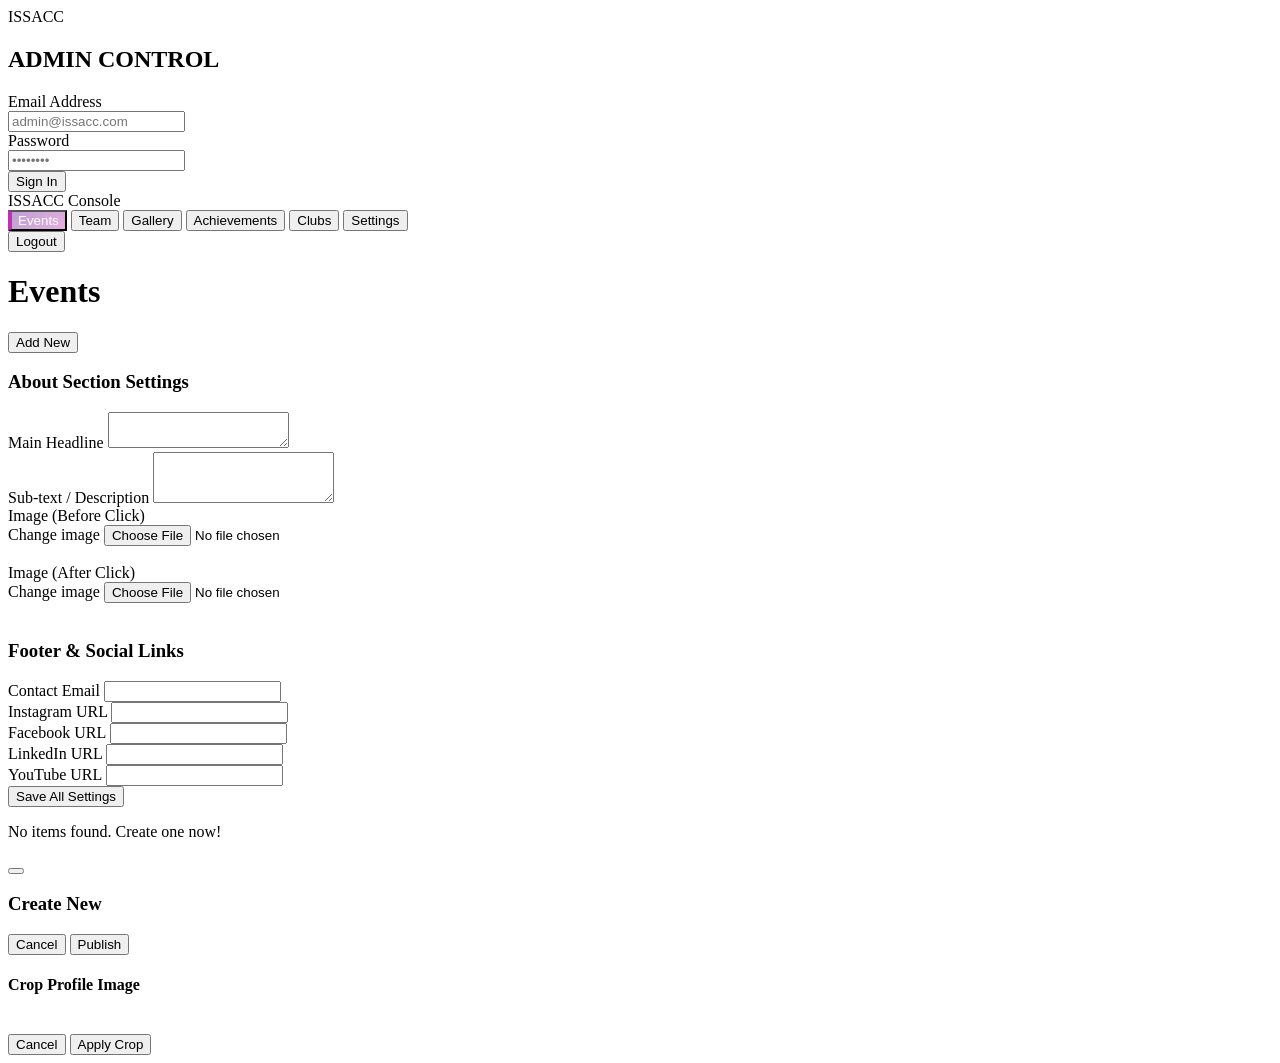
==== admin.html @ fc8a9af0 "final" ====
<!DOCTYPE html>
<html lang="en" class="h-full bg-[#0d0f1a]">

<head>
  <meta charset="UTF-8">
  <meta name="viewport" content="width=device-width, initial-scale=1.0">
  <title>ISSACC | Admin Control Console</title>
  <!-- Tailwind CSS -->
  <script src="https://cdn.tailwindcss.com"></script>
  <!-- Remix Icons -->
  <link href="https://cdn.jsdelivr.net/npm/remixicon@4.9.0/fonts/remixicon.css" rel="stylesheet" />
  <!-- Google Fonts -->
  <link rel="preconnect" href="https://fonts.googleapis.com">
  <link rel="preconnect" href="https://fonts.gstatic.com" crossorigin>
  <link href="https://fonts.googleapis.com/css2?family=Outfit:wght@300;400;500;600;700;800;900&display=swap" rel="stylesheet">
  <!-- Supabase SDK -->
  <script src="https://cdn.jsdelivr.net/npm/@supabase/supabase-js@2"></script>
  <!-- GSAP -->
  <script src="https://cdnjs.cloudflare.com/ajax/libs/gsap/3.12.2/gsap.min.js"></script>
  <!-- Cropper.js (For profile photo cropping) -->
  <link rel="stylesheet" href="https://cdnjs.cloudflare.com/ajax/libs/cropperjs/1.6.1/cropper.min.css" />
  <script src="https://cdnjs.cloudflare.com/ajax/libs/cropperjs/1.6.1/cropper.min.js"></script>

  <script>
    tailwind.config = {
      theme: {
        extend: {
          fontFamily: {
            sans: ['Outfit', 'sans-serif'],
            outfit: ['Outfit', 'sans-serif'],
          },
          colors: {
            brand: {
              purple: '#5c1392',
              pink: '#bd32b1',
              dark: '#0d0f1a',
              card: '#16192b',
            }
          }
        }
      }
    }
  </script>

  <style>
    /* Custom Scrollbar */
    ::-webkit-scrollbar {
      width: 6px;
      height: 6px;
    }
    ::-webkit-scrollbar-track {
      background: #0d0f1a;
    }
    ::-webkit-scrollbar-thumb {
      background: #272c47;
      border-radius: 9999px;
    }
    ::-webkit-scrollbar-thumb:hover {
      background: #bd32b1;
    }
    
    .active-nav {
      background: linear-gradient(135deg, rgba(92, 19, 146, 0.4), rgba(189, 50, 177, 0.4));
      border-left: 4px solid #bd32b1;
      color: #ffffff !important;
    }

    /* Cropper circle style - only when .cropper-circle is on the modal */
    .cropper-circle .cropper-view-box,
    .cropper-circle .cropper-face {
      border-radius: 50%;
    }
  </style>
</head>

<body class="h-full font-sans text-gray-100 flex flex-col overflow-hidden bg-[#07080f]">

  <!-- ==================== LOGIN VIEW ==================== -->
  <div id="login-container" class="fixed inset-0 z-50 flex items-center justify-center bg-[#07080f] px-6">
    <div class="absolute w-[400px] h-[400px] bg-brand-purple/20 rounded-full blur-[120px] top-1/4 left-1/4 animate-pulse"></div>
    <div class="absolute w-[350px] h-[350px] bg-brand-pink/20 rounded-full blur-[100px] bottom-1/4 right-1/4"></div>

    <div class="w-full max-w-md bg-brand-card/60 backdrop-blur-xl border border-white/5 rounded-3xl p-8 md:p-10 shadow-2xl relative z-10">
      <div class="flex flex-col items-center mb-8">
        <span class="font-outfit font-black text-4xl text-transparent bg-clip-text bg-gradient-to-r from-brand-pink to-purple-400 tracking-tight mb-2">ISSACC</span>
        <h2 class="text-sm font-semibold uppercase tracking-[0.2em] text-gray-400">ADMIN CONTROL</h2>
      </div>

      <form id="login-form" class="space-y-6">
        <div>
          <label class="block text-xs font-bold uppercase tracking-wider text-gray-400 mb-2">Email Address</label>
          <div class="relative">
            <i class="ri-mail-line absolute left-4 top-1/2 -translate-y-1/2 text-gray-400 text-lg"></i>
            <input type="email" id="login-email" required
              class="w-full pl-12 pr-4 py-3.5 bg-brand-dark/80 border border-white/10 rounded-2xl focus:outline-none focus:border-brand-pink text-white transition-colors"
              placeholder="admin@issacc.com">
          </div>
        </div>

        <div>
          <label class="block text-xs font-bold uppercase tracking-wider text-gray-400 mb-2">Password</label>
          <div class="relative">
            <i class="ri-lock-line absolute left-4 top-1/2 -translate-y-1/2 text-gray-400 text-lg"></i>
            <input type="password" id="login-password" required
              class="w-full pl-12 pr-4 py-3.5 bg-brand-dark/80 border border-white/10 rounded-2xl focus:outline-none focus:border-brand-pink text-white transition-colors"
              placeholder="••••••••">
          </div>
        </div>

        <button type="submit" id="login-btn"
          class="w-full py-4 rounded-2xl text-white font-bold text-base bg-gradient-to-r from-brand-purple to-brand-pink shadow-lg shadow-brand-pink/20 hover:opacity-90 active:scale-95 transition-all flex items-center justify-center gap-2">
          <span>Sign In</span>
          <i class="ri-arrow-right-line"></i>
        </button>
      </form>
    </div>
  </div>

  <!-- ==================== MAIN DASHBOARD VIEW ==================== -->
  <div id="dashboard-container" class="hidden h-full flex flex-col md:flex-row relative">

    <!-- Sidebar Navigation -->
    <aside class="w-full md:w-64 bg-brand-card/30 border-b md:border-b-0 md:border-r border-white/5 flex flex-col h-auto md:h-full z-10 shrink-0">
      <div class="px-6 py-8 flex items-center gap-3 border-b border-white/5 shrink-0">
        <span class="font-outfit font-black text-2xl text-transparent bg-clip-text bg-gradient-to-r from-brand-pink to-purple-400">ISSACC</span>
        <span class="text-[9px] px-2 py-0.5 rounded-full border border-white/10 text-gray-400 font-bold uppercase tracking-wider">Console</span>
      </div>

      <nav id="sidebar-nav" class="flex-grow px-4 py-6 space-y-2 flex flex-row md:flex-col overflow-x-auto md:overflow-x-visible">
        <button onclick="switchTab('events')" class="active-nav w-full py-3.5 px-4 rounded-2xl text-gray-400 hover:text-white transition-all flex items-center gap-3.5 text-[15px] font-semibold tracking-wide shrink-0">
          <i class="ri-calendar-event-line text-lg"></i>
          <span>Events</span>
        </button>
        <button onclick="switchTab('team')" class="w-full py-3.5 px-4 rounded-2xl text-gray-400 hover:text-white transition-all flex items-center gap-3.5 text-[15px] font-semibold tracking-wide shrink-0">
          <i class="ri-user-star-line text-lg"></i>
          <span>Team</span>
        </button>
        <button onclick="switchTab('gallery')" class="w-full py-3.5 px-4 rounded-2xl text-gray-400 hover:text-white transition-all flex items-center gap-3.5 text-[15px] font-semibold tracking-wide shrink-0">
          <i class="ri-image-line text-lg"></i>
          <span>Gallery</span>
        </button>
        <button onclick="switchTab('achievements')" class="w-full py-3.5 px-4 rounded-2xl text-gray-400 hover:text-white transition-all flex items-center gap-3.5 text-[15px] font-semibold tracking-wide shrink-0">
          <i class="ri-trophy-line text-lg"></i>
          <span>Achievements</span>
        </button>
        <button onclick="switchTab('clubs')" class="w-full py-3.5 px-4 rounded-2xl text-gray-400 hover:text-white transition-all flex items-center gap-3.5 text-[15px] font-semibold tracking-wide shrink-0">
          <i class="ri-shield-user-line text-lg"></i>
          <span>Clubs</span>
        </button>
        <button onclick="switchTab('settings')" class="w-full py-3.5 px-4 rounded-2xl text-gray-400 hover:text-white transition-all flex items-center gap-3.5 text-[15px] font-semibold tracking-wide shrink-0">
          <i class="ri-settings-4-line text-lg"></i>
          <span>Settings</span>
        </button>
      </nav>

      <div class="p-4 border-t border-white/5 shrink-0">
        <button id="logout-btn"
          class="w-full py-3 px-4 rounded-2xl text-red-400 hover:bg-red-500/10 hover:text-red-300 transition-all flex items-center justify-center gap-2.5 text-sm font-bold">
          <i class="ri-logout-box-r-line"></i>
          <span>Logout</span>
        </button>
      </div>
    </aside>

    <!-- Content Workspace -->
    <main class="flex-grow flex flex-col h-full overflow-hidden bg-brand-dark/20 relative">
      <header class="h-20 border-b border-white/5 flex items-center justify-between px-6 md:px-8 shrink-0">
        <h1 id="tab-title" class="font-outfit font-black text-2xl tracking-tight text-white capitalize">Events</h1>
        <button id="add-new-btn" onclick="openFormModal()"
          class="px-5 py-2.5 rounded-xl bg-gradient-to-r from-brand-purple to-brand-pink text-white font-bold text-sm shadow-md shadow-brand-pink/10 hover:opacity-90 active:scale-95 transition-all flex items-center gap-2">
          <i class="ri-add-line text-lg -ml-1"></i> Add New
        </button>
      </header>

      <!-- Dynamic Data List Grid -->
      <div id="data-container" class="flex-grow overflow-y-auto p-6 md:p-8">
        <div id="data-loader" class="flex items-center justify-center h-full">
          <div class="w-10 h-10 border-4 border-brand-pink border-t-transparent rounded-full animate-spin"></div>
        </div>
        
        <div id="data-grid" class="grid grid-cols-1 md:grid-cols-2 lg:grid-cols-3 gap-6 hidden"></div>
        
        <!-- Settings Form View Container -->
        <div id="settings-view" class="max-w-4xl mx-auto bg-brand-card/40 border border-white/5 rounded-3xl p-6 md:p-8 hidden">
          <form id="settings-form" class="space-y-8">
            <!-- About Section Fields -->
            <div>
              <h3 class="text-lg font-bold text-white border-b border-white/5 pb-3 mb-5 flex items-center gap-2">
                <i class="ri-information-line text-brand-pink"></i> About Section Settings
              </h3>
              <div class="space-y-5">
                <div>
                  <label class="block text-xs font-bold uppercase tracking-wider text-gray-400 mb-2">Main Headline</label>
                  <textarea id="set-about-main" required rows="2" class="w-full px-4 py-3 bg-brand-dark/80 border border-white/10 rounded-xl focus:outline-none focus:border-brand-pink text-white"></textarea>
                </div>
                <div>
                  <label class="block text-xs font-bold uppercase tracking-wider text-gray-400 mb-2">Sub-text / Description</label>
                  <textarea id="set-about-sub" required rows="3" class="w-full px-4 py-3 bg-brand-dark/80 border border-white/10 rounded-xl focus:outline-none focus:border-brand-pink text-white"></textarea>
                </div>
                <div class="grid grid-cols-1 md:grid-cols-2 gap-6">
                  <div>
                    <label class="block text-xs font-bold uppercase tracking-wider text-gray-400 mb-2">Image (Before Click)</label>
                    <div id="about-img-before-zone" class="border border-white/10 hover:border-brand-pink/50 rounded-xl p-4 flex flex-col items-center justify-center cursor-pointer transition-colors relative min-h-[120px]">
                      <i class="ri-image-add-line text-2xl text-gray-500 mb-1"></i>
                      <span class="text-xs text-gray-400">Change image</span>
                      <input type="file" id="about-img-before" accept="image/*" class="absolute inset-0 opacity-0 cursor-pointer">
                      <div id="about-img-before-preview" class="absolute inset-0 rounded-xl overflow-hidden bg-brand-card hidden">
                        <img src="" class="w-full h-full object-cover">
                      </div>
                    </div>
                  </div>
                  <div>
                    <label class="block text-xs font-bold uppercase tracking-wider text-gray-400 mb-2">Image (After Click)</label>
                    <div id="about-img-after-zone" class="border border-white/10 hover:border-brand-pink/50 rounded-xl p-4 flex flex-col items-center justify-center cursor-pointer transition-colors relative min-h-[120px]">
                      <i class="ri-image-add-line text-2xl text-gray-500 mb-1"></i>
                      <span class="text-xs text-gray-400">Change image</span>
                      <input type="file" id="about-img-after" accept="image/*" class="absolute inset-0 opacity-0 cursor-pointer">
                      <div id="about-img-after-preview" class="absolute inset-0 rounded-xl overflow-hidden bg-brand-card hidden">
                        <img src="" class="w-full h-full object-cover">
                      </div>
                    </div>
                  </div>
                </div>
              </div>
            </div>

            <!-- Footer Section Fields -->
            <div>
              <h3 class="text-lg font-bold text-white border-b border-white/5 pb-3 mb-5 flex items-center gap-2">
                <i class="ri-links-line text-brand-pink"></i> Footer & Social Links
              </h3>
              <div class="grid grid-cols-1 md:grid-cols-2 gap-5">
                <div>
                  <label class="block text-xs font-bold uppercase tracking-wider text-gray-400 mb-2">Contact Email</label>
                  <input type="email" id="set-email" class="w-full px-4 py-3 bg-brand-dark/80 border border-white/10 rounded-xl focus:outline-none focus:border-brand-pink text-white">
                </div>
                <div>
                  <label class="block text-xs font-bold uppercase tracking-wider text-gray-400 mb-2">Instagram URL</label>
                  <input type="url" id="set-instagram" class="w-full px-4 py-3 bg-brand-dark/80 border border-white/10 rounded-xl focus:outline-none focus:border-brand-pink text-white">
                </div>
                <div>
                  <label class="block text-xs font-bold uppercase tracking-wider text-gray-400 mb-2">Facebook URL</label>
                  <input type="url" id="set-facebook" class="w-full px-4 py-3 bg-brand-dark/80 border border-white/10 rounded-xl focus:outline-none focus:border-brand-pink text-white">
                </div>
                <div>
                  <label class="block text-xs font-bold uppercase tracking-wider text-gray-400 mb-2">LinkedIn URL</label>
                  <input type="url" id="set-linkedin" class="w-full px-4 py-3 bg-brand-dark/80 border border-white/10 rounded-xl focus:outline-none focus:border-brand-pink text-white">
                </div>
                <div>
                  <label class="block text-xs font-bold uppercase tracking-wider text-gray-400 mb-2">YouTube URL</label>
                  <input type="url" id="set-youtube" class="w-full px-4 py-3 bg-brand-dark/80 border border-white/10 rounded-xl focus:outline-none focus:border-brand-pink text-white">
                </div>
              </div>
            </div>

            <!-- Submit Settings Button -->
            <div class="flex justify-end pt-5 border-t border-white/5">
              <button type="submit" id="save-settings-btn" class="px-6 py-3.5 bg-gradient-to-r from-brand-purple to-brand-pink rounded-xl text-white font-bold hover:opacity-90 active:scale-95 transition-all flex items-center gap-2">
                <i class="ri-save-line"></i> Save All Settings
              </button>
            </div>
          </form>
        </div>

        <div id="data-empty" class="hidden flex-col items-center justify-center h-full text-center">
          <i class="ri-folder-open-line text-5xl text-gray-500 mb-4"></i>
          <p class="text-gray-400 font-medium">No items found. Create one now!</p>
        </div>
      </div>
    </main>

  </div>

  <!-- ==================== FORM MODAL (ADD / EDIT) ==================== -->
  <div id="form-modal" class="fixed inset-0 z-50 hidden bg-[#07080f]/80 backdrop-blur-sm items-center justify-center p-6">
    <div class="w-full max-w-2xl bg-brand-card border border-white/10 rounded-3xl p-6 md:p-8 max-h-[90vh] overflow-y-auto shadow-2xl relative">
      <button onclick="closeFormModal()" class="absolute top-6 right-6 text-gray-400 hover:text-white transition-colors">
        <i class="ri-close-line text-2xl"></i>
      </button>

      <h3 id="form-title" class="font-outfit font-black text-xl text-white mb-6">Create New</h3>

      <form id="dashboard-form" class="space-y-6">
        <input type="hidden" id="entry-id">
        
        <div id="form-fields" class="space-y-5"></div>

        <div class="flex items-center justify-end gap-4 border-t border-white/5 pt-6 mt-8">
          <button type="button" onclick="closeFormModal()"
            class="px-5 py-3 rounded-xl border border-white/10 text-gray-400 hover:bg-white/5 hover:text-white transition-all text-sm font-semibold">
            Cancel
          </button>
          <button type="submit" id="submit-btn"
            class="px-6 py-3 rounded-xl bg-gradient-to-r from-brand-purple to-brand-pink text-white font-bold text-sm hover:opacity-90 active:scale-95 transition-all flex items-center gap-2">
            <span>Publish</span>
          </button>
        </div>
      </form>
    </div>
  </div>

  <!-- ==================== IMAGE CROPPER MODAL ==================== -->
  <div id="cropper-modal" class="fixed inset-0 z-[60] hidden bg-black/90 items-center justify-center p-6">
    <div class="w-full max-w-xl bg-brand-card border border-white/10 rounded-3xl p-6 flex flex-col max-h-[90vh]">
      <h4 id="cropper-modal-title" class="font-outfit font-black text-lg text-white mb-4">Crop Profile Image</h4>
      <div class="flex-grow overflow-hidden bg-black/50 rounded-2xl relative min-h-[300px] flex items-center justify-center">
        <img id="cropper-image" class="max-w-full max-h-[50vh] block">
      </div>
      <div class="flex items-center justify-end gap-4 mt-6">
        <button type="button" onclick="closeCropper()" class="px-4 py-2 border border-white/10 text-gray-400 rounded-xl hover:text-white transition-colors text-sm font-semibold">Cancel</button>
        <button type="button" onclick="applyCrop()" class="px-5 py-2.5 bg-brand-pink text-white rounded-xl hover:opacity-90 transition-colors text-sm font-bold">Apply Crop</button>
      </div>
    </div>
  </div>

  <!-- ==================== JS DASHBOARD LOGIC ==================== -->
  <script>
    // Supabase Credentials
    const SUPABASE_URL = 'https://minzszcmlblxwaegawgr.supabase.co';
    const SUPABASE_KEY = 'eyJhbGciOiJIUzI1NiIsInR5cCI6IkpXVCJ9.eyJpc3MiOiJzdXBhYmFzZSIsInJlZiI6Im1pbnpzemNtbGJseHdhZWdhd2dyIiwicm9sZSI6ImFub24iLCJpYXQiOjE3ODI3MDcxNzIsImV4cCI6MjA5ODI4MzE3Mn0._9XI3bAyve0BCnz0RQdM9uPZX4zIVtli3FuOnFKEzDw';
    const supabaseClient = supabase.createClient(SUPABASE_URL, SUPABASE_KEY);

    // Cloudinary Credentials
    const CLOUDINARY_CLOUD = 'dwunkkjze';
    const CLOUDINARY_PRESET = 'issacc_preset';

    let currentTab = 'events';
    let currentSession = null;
    let loadedItems = []; // Global lookup array

    // Cropper globals
    let cropper = null;
    let croppedFileBase64 = null;
    let currentCropPreview = null;
    let currentCropCallback = null;
    let currentCropAspect = 1;

    // Multi-Image fields trackers
    let eventImagesArray = [];
    let currentEventImages = [];
    let achievementImage1Base64 = null;
    let achievementImage2Base64 = null;
    let achievementImage3Base64 = null;

    document.addEventListener("DOMContentLoaded", async () => {
      // 1. Check Auth Session
      const { data: { session } } = await supabaseClient.auth.getSession();
      handleAuthState(session);

      supabaseClient.auth.onAuthStateChange((_event, session) => {
        handleAuthState(session);
      });

      // 2. Login Submit
      document.getElementById('login-form').addEventListener('submit', async (e) => {
        e.preventDefault();
        const email = document.getElementById('login-email').value;
        const password = document.getElementById('login-password').value;
        const btn = document.getElementById('login-btn');

        btn.innerHTML = `<div class="w-5 h-5 border-2 border-white border-t-transparent rounded-full animate-spin"></div>`;

        const { error } = await supabaseClient.auth.signInWithPassword({ email, password });
        if (error) {
          alert('Login failed: ' + error.message);
          btn.innerHTML = `<span>Sign In</span> <i class="ri-arrow-right-line"></i>`;
        }
      });

      // 3. Logout
      document.getElementById('logout-btn').addEventListener('click', async () => {
        await supabaseClient.auth.signOut();
      });

      // 4. Submit Forms
      document.getElementById('dashboard-form').addEventListener('submit', handleFormSubmit);
      document.getElementById('settings-form').addEventListener('submit', handleSettingsSubmit);
      
      setupSettingsPreviews();
    });

    function handleAuthState(session) {
      currentSession = session;
      const login = document.getElementById('login-container');
      const dashboard = document.getElementById('dashboard-container');

      if (session) {
        login.classList.add('hidden');
        dashboard.classList.remove('hidden');
        switchTab(currentTab);
      } else {
        login.classList.remove('hidden');
        dashboard.classList.add('hidden');
      }
    }

    function switchTab(tabName) {
      currentTab = tabName;
      
      document.querySelectorAll('#sidebar-nav button').forEach(btn => btn.classList.remove('active-nav'));
      const tabsList = ['events', 'team', 'gallery', 'achievements', 'clubs', 'settings'];
      const activeBtnIndex = tabsList.indexOf(tabName);
      document.querySelectorAll('#sidebar-nav button')[activeBtnIndex].classList.add('active-nav');

      document.getElementById('tab-title').innerText = tabName === 'events' ? 'Events' : tabName;

      // Hide or show add-new button based on settings tab
      const addNewBtn = document.getElementById('add-new-btn');
      const settingsView = document.getElementById('settings-view');
      const grid = document.getElementById('data-grid');

      if (tabName === 'settings') {
        addNewBtn.classList.add('hidden');
        grid.classList.add('hidden');
        settingsView.classList.remove('hidden');
        loadSettingsData();
      } else {
        addNewBtn.classList.remove('hidden');
        settingsView.classList.add('hidden');
        loadData();
      }
    }

    async function loadData() {
      const loader = document.getElementById('data-loader');
      const grid = document.getElementById('data-grid');
      const empty = document.getElementById('data-empty');

      loader.classList.remove('hidden');
      grid.classList.add('hidden');
      empty.classList.add('hidden');
      grid.innerHTML = '';
      loadedItems = [];

      try {
        let query = supabaseClient.from(currentTab).select('*');
        if (currentTab === 'events') {
          query = query.order('sort_order', { ascending: true });
        } else {
          query = query.order('created_at', { ascending: false });
        }
        const { data, error } = await query;
        if (error) throw error;

        loader.classList.add('hidden');
        loadedItems = data || [];

        if (loadedItems.length === 0) {
          empty.classList.remove('hidden');
        } else {
          grid.classList.remove('hidden');
          loadedItems.forEach(item => {
            grid.appendChild(createCard(item));
          });
        }
      } catch (err) {
        loader.classList.add('hidden');
        empty.classList.remove('hidden');
        console.error(err);
        alert("Error loading data: " + err.message);
      }
    }

    let dragSrcEl = null;

    function handleDragStart(e) {
      dragSrcEl = this;
      e.dataTransfer.effectAllowed = 'move';
      this.classList.add('opacity-40', 'border-brand-pink/50');
    }

    function handleDragOver(e) {
      if (e.preventDefault) {
        e.preventDefault();
      }
      e.dataTransfer.dropEffect = 'move';
      return false;
    }

    function handleDragEnd(e) {
      this.classList.remove('opacity-40', 'border-brand-pink/50');
      const cols = document.querySelectorAll('#data-grid > div');
      cols.forEach(col => {
        col.classList.remove('border-brand-pink/50');
      });
    }

    async function handleDrop(e) {
      e.stopPropagation();
      if (dragSrcEl !== this) {
        const parent = this.parentNode;
        const children = Array.from(parent.children);
        const fromIndex = children.indexOf(dragSrcEl);
        const toIndex = children.indexOf(this);
        
        if (fromIndex < toIndex) {
          parent.insertBefore(dragSrcEl, this.nextSibling);
        } else {
          parent.insertBefore(dragSrcEl, this);
        }

        await saveNewCardOrder();
      }
      return false;
    }

    async function saveNewCardOrder() {
      const parent = document.getElementById('data-grid');
      const children = Array.from(parent.children);
      
      const promises = children.map((col, idx) => {
        const id = parseInt(col.dataset.id);
        const sort_order = idx + 1;
        
        const item = loadedItems.find(x => x.id === id);
        if (item) item.sort_order = sort_order;
        
        return supabaseClient
          .from(currentTab)
          .update({ sort_order })
          .eq('id', id);
      });

      try {
        const results = await Promise.all(promises);
        for (const res of results) {
          if (res.error) throw res.error;
        }
      } catch (err) {
        alert('Failed to save new order: ' + err.message);
      }
    }

    function createCard(item) {
      const col = document.createElement('div');
      col.className = "bg-brand-card/40 border border-white/5 rounded-3xl p-5 hover:border-brand-pink/30 transition-all flex flex-col justify-between relative group";
      col.dataset.id = item.id;

      if (currentTab === 'events') {
        col.setAttribute('draggable', 'true');
        col.addEventListener('dragstart', handleDragStart);
        col.addEventListener('dragover', handleDragOver);
        col.addEventListener('dragend', handleDragEnd);
        col.addEventListener('drop', handleDrop);
      }

      let img = item.hover_image || item.image_url || item.image_url_1 || item.logo_url;
      let desc = item.description || item.role || item.category || item.website_url || '';

      col.innerHTML = `
        <div>
          <div class="w-full aspect-video rounded-2xl overflow-hidden mb-4 bg-brand-dark/50 relative">
            <img src="${img}" class="w-full h-full object-cover" onerror="this.src='https://picsum.photos/seed/placeholder/800/600';">
            <div class="absolute top-3 right-3 px-2.5 py-1 rounded-full text-[10px] font-bold uppercase tracking-wider backdrop-blur-md border ${item.is_visible ? 'bg-green-500/10 border-green-500/30 text-green-400' : 'bg-gray-500/10 border-gray-500/30 text-gray-400'} flex items-center gap-1.5">
              <span class="w-1.5 h-1.5 rounded-full ${item.is_visible ? 'bg-green-500 animate-pulse' : 'bg-gray-500'}"></span>
              ${item.is_visible ? 'Visible' : 'Hidden'}
            </div>
          </div>
          <h4 class="font-bold text-lg text-white truncate">${item.title || item.name}</h4>
          <p class="text-sm text-gray-400 mt-2 line-clamp-2">${desc}</p>
        </div>
        <div class="flex items-center justify-between mt-5 border-t border-white/5 pt-4">
          <div class="flex items-center text-gray-500 hover:text-white cursor-grab active:cursor-grabbing ${currentTab === 'events' ? 'flex' : 'hidden'}" title="Drag to reorder">
            <i class="ri-drag-move-2-line text-lg"></i>
          </div>
          <div class="flex items-center gap-3 ml-auto">
            <button onclick="editItemById(${item.id})" 
              class="p-2 rounded-lg bg-white/5 hover:bg-white/10 text-gray-300 hover:text-white transition-colors" title="Edit">
              <i class="ri-edit-line"></i>
            </button>
            <button onclick="deleteItem(${item.id})" 
              class="p-2 rounded-lg bg-red-500/10 hover:bg-red-500/20 text-red-400 hover:text-red-300 transition-colors" title="Delete">
              <i class="ri-delete-bin-line"></i>
            </button>
          </div>
        </div>
      `;
      return col;
    }

    function editItemById(id) {
      const item = loadedItems.find(x => x.id === id);
      if (item) {
        openFormModal(item);
      }
    }

    // Load Settings Data
    async function loadSettingsData() {
      const loader = document.getElementById('data-loader');
      const settingsView = document.getElementById('settings-view');
      
      loader.classList.remove('hidden');
      settingsView.classList.add('opacity-40');

      try {
        // Fetch About
        const { data: aboutData, error: aboutErr } = await supabaseClient.from('about').select('*').eq('id', 1).single();
        if (aboutErr) console.error(aboutErr);
        else if (aboutData) {
          document.getElementById('set-about-main').value = aboutData.main_text;
          document.getElementById('set-about-sub').value = aboutData.sub_text;
          
          if (aboutData.bg_image_before) {
            const previewB = document.getElementById('about-img-before-preview');
            previewB.children[0].src = aboutData.bg_image_before;
            previewB.classList.remove('hidden');
          }
          if (aboutData.bg_image_after) {
            const previewA = document.getElementById('about-img-after-preview');
            previewA.children[0].src = aboutData.bg_image_after;
            previewA.classList.remove('hidden');
          }
        }

        // Fetch Footer Social Settings
        const { data: settingsData, error: settingsErr } = await supabaseClient.from('settings').select('*').eq('id', 1).single();
        if (settingsErr) console.error(settingsErr);
        else if (settingsData) {
          document.getElementById('set-email').value = settingsData.contact_email || '';
          document.getElementById('set-instagram').value = settingsData.instagram_url || '';
          document.getElementById('set-facebook').value = settingsData.facebook_url || '';
          document.getElementById('set-linkedin').value = settingsData.linkedin_url || '';
          document.getElementById('set-youtube').value = settingsData.youtube_url || '';
        }

        loader.classList.add('hidden');
        settingsView.classList.remove('opacity-40');
      } catch (err) {
        loader.classList.add('hidden');
        settingsView.classList.remove('opacity-40');
        console.error(err);
      }
    }

    function openFormModal(editData = null) {
      const modal = document.getElementById('form-modal');
      const title = document.getElementById('form-title');
      const formFields = document.getElementById('form-fields');
      const entryId = document.getElementById('entry-id');
      const submitBtn = document.getElementById('submit-btn');

      modal.classList.remove('hidden');
      modal.classList.add('flex');
      gsap.fromTo(modal.children[0], { scale: 0.9, opacity: 0 }, { scale: 1, opacity: 1, duration: 0.3 });

      formFields.innerHTML = '';
      submitBtn.innerHTML = `<span>${editData ? 'Save Changes' : 'Publish'}</span>`;
      
      // Reset dynamic globals
      croppedFileBase64 = null;
      eventImagesArray = [];
      achievementImage1Base64 = null;
      achievementImage2Base64 = null;
      achievementImage3Base64 = null;

      if (editData) {
        title.innerText = `Edit ${currentTab === 'events' ? 'Event' : currentTab}`;
        entryId.value = editData.id;
      } else {
        title.innerText = `Add New ${currentTab === 'events' ? 'Event' : currentTab}`;
        entryId.value = '';
      }

      // Render Dynamic Fields
      if (currentTab === 'events') {
        formFields.innerHTML = `
          <div>
            <label class="block text-xs font-bold uppercase tracking-wider text-gray-400 mb-2">Event Title</label>
            <input type="text" id="event-title" required class="w-full px-4 py-3 bg-brand-dark/80 border border-white/10 rounded-xl focus:outline-none focus:border-brand-pink text-white" value="${editData ? editData.title : ''}">
          </div>
          <div>
            <label class="block text-xs font-bold uppercase tracking-wider text-gray-400 mb-2">Subtitle / Category</label>
            <input type="text" id="event-subtitle" required class="w-full px-4 py-3 bg-brand-dark/80 border border-white/10 rounded-xl focus:outline-none focus:border-brand-pink text-white" placeholder="e.g. Cultural Fest" value="${editData ? editData.subtitle : ''}">
          </div>
          <div>
            <label class="block text-xs font-bold uppercase tracking-wider text-gray-400 mb-2">Date</label>
            <input type="date" id="event-date" required class="w-full px-4 py-3 bg-brand-dark/80 border border-white/10 rounded-xl focus:outline-none focus:border-brand-pink text-white" value="${editData ? editData.date : ''}">
          </div>
          <div>
            <label class="block text-xs font-bold uppercase tracking-wider text-gray-400 mb-2">Description</label>
            <textarea id="event-desc" required rows="3" class="w-full px-4 py-3 bg-brand-dark/80 border border-white/10 rounded-xl focus:outline-none focus:border-brand-pink text-white">${editData ? editData.description : ''}</textarea>
          </div>
          <div>
            <label class="block text-xs font-bold uppercase tracking-wider text-gray-400 mb-2">Registration Link (Optional)</label>
            <input type="text" id="event-link" class="w-full px-4 py-3 bg-brand-dark/80 border border-white/10 rounded-xl focus:outline-none focus:border-brand-pink text-white" placeholder="e.g. https://example.com" value="${editData ? (editData.registration_link || '') : ''}">
          </div>
          <div class="grid grid-cols-2 gap-4">
            <div>
              <label class="block text-xs font-bold uppercase tracking-wider text-gray-400 mb-2">Year Folder</label>
              <input type="text" id="event-year" required class="w-full px-4 py-3 bg-brand-dark/80 border border-white/10 rounded-xl focus:outline-none focus:border-brand-pink text-white" placeholder="e.g. Year 2026" value="Year 2026">
            </div>
            <div>
              <label class="block text-xs font-bold uppercase tracking-wider text-gray-400 mb-2">Event Folder Name</label>
              <input type="text" id="event-folder" required class="w-full px-4 py-3 bg-brand-dark/80 border border-white/10 rounded-xl focus:outline-none focus:border-brand-pink text-white" placeholder="e.g. Encore" value="${editData ? editData.title : ''}">
            </div>
          </div>
          <div>
            <label class="block text-xs font-bold uppercase tracking-wider text-gray-400 mb-2">Main Hover Image</label>
            <div id="drop-zone" class="border-2 border-dashed border-white/10 hover:border-brand-pink/50 rounded-2xl p-6 flex flex-col items-center justify-center cursor-pointer transition-colors relative min-h-[140px]">
              <i class="ri-drag-drop-line text-3xl text-gray-500 mb-2"></i>
              <span class="text-xs text-gray-400">Drag & drop main photo here or <span class="text-brand-pink">browse</span></span>
              <input type="file" id="image-upload" accept="image/*" class="absolute inset-0 opacity-0 cursor-pointer">
              <div id="upload-preview" class="absolute inset-0 rounded-2xl overflow-hidden bg-brand-card hidden pointer-events-none">
                <img src="${editData ? editData.hover_image : ''}" class="w-full h-full object-cover">
                <div class="absolute inset-0 bg-black/50 flex items-center justify-center text-xs font-bold">Change Image</div>
              </div>
            </div>
          </div>
          <div>
            <label class="block text-xs font-bold uppercase tracking-wider text-gray-400 mb-2">Slider Gallery Images (Select Multiple)</label>
            <div class="flex items-center gap-3">
              <input type="file" id="image-upload-multiple" accept="image/*" multiple class="hidden">
              <button type="button" onclick="document.getElementById('image-upload-multiple').click()" class="px-4 py-2 border border-white/10 hover:border-brand-pink rounded-xl text-xs font-bold text-gray-400 hover:text-white transition-colors">Choose Gallery Files</button>
              <span id="gallery-count" class="text-xs text-gray-500">${editData && editData.images ? editData.images.length : 0} images loaded</span>
            </div>
            <div id="events-gallery-preview" class="grid grid-cols-4 gap-3 mt-4 max-h-[220px] overflow-y-auto"></div>
          </div>
        `;
        
        // NOTE: setupMultiImageUpload moved to the end of openFormModal (after innerHTML +=)
      } else if (currentTab === 'team') {
        formFields.innerHTML = `
          <div>
            <label class="block text-xs font-bold uppercase tracking-wider text-gray-400 mb-2">Full Name</label>
            <input type="text" id="team-name" required class="w-full px-4 py-3 bg-brand-dark/80 border border-white/10 rounded-xl focus:outline-none focus:border-brand-pink text-white" value="${editData ? editData.name : ''}">
          </div>
          <div>
            <label class="block text-xs font-bold uppercase tracking-wider text-gray-400 mb-2">Role / Designation</label>
            <input type="text" id="team-role" required class="w-full px-4 py-3 bg-brand-dark/80 border border-white/10 rounded-xl focus:outline-none focus:border-brand-pink text-white" placeholder="e.g. Secretary, Joint Secretary" value="${editData ? editData.role : ''}">
          </div>
          <div>
            <label class="block text-xs font-bold uppercase tracking-wider text-gray-400 mb-2">Category</label>
            <select id="team-category" required class="w-full px-4 py-3 bg-brand-dark/80 border border-white/10 rounded-xl focus:outline-none focus:border-brand-pink text-white">
              <option value="student" ${editData && editData.category === 'student' ? 'selected' : ''}>Student</option>
              <option value="faculty" ${editData && editData.category === 'faculty' ? 'selected' : ''}>Faculty</option>
            </select>
          </div>
          <div class="grid grid-cols-2 gap-4">
            <div>
              <label class="block text-xs font-bold uppercase tracking-wider text-gray-400 mb-2">Year Folder</label>
              <input type="text" id="team-year" required class="w-full px-4 py-3 bg-brand-dark/80 border border-white/10 rounded-xl focus:outline-none focus:border-brand-pink text-white" value="Year 2026">
            </div>
          </div>
          <div>
            <label class="block text-xs font-bold uppercase tracking-wider text-gray-400 mb-2">Profile Photo (Cropper opens on upload)</label>
            <div id="drop-zone" class="border-2 border-dashed border-white/10 hover:border-brand-pink/50 rounded-2xl p-6 flex flex-col items-center justify-center cursor-pointer transition-colors relative min-h-[140px]">
              <i class="ri-drag-drop-line text-3xl text-gray-500 mb-2"></i>
              <span class="text-xs text-gray-400">Drag & drop photo here or <span class="text-brand-pink">browse</span></span>
              <input type="file" id="image-upload" accept="image/*" class="absolute inset-0 opacity-0 cursor-pointer">
              <div id="upload-preview" class="absolute inset-0 rounded-2xl overflow-hidden bg-brand-card hidden pointer-events-none">
                <img src="${editData ? editData.image_url : ''}" class="w-full h-full object-cover">
                <div class="absolute inset-0 bg-black/50 flex items-center justify-center text-xs font-bold">Change Image</div>
              </div>
            </div>
          </div>
        `;
      } else if (currentTab === 'gallery') {
        formFields.innerHTML = `
          <div>
            <label class="block text-xs font-bold uppercase tracking-wider text-gray-400 mb-2">Photo Title / Caption</label>
            <input type="text" id="gallery-title" required class="w-full px-4 py-3 bg-brand-dark/80 border border-white/10 rounded-xl focus:outline-none focus:border-brand-pink text-white" value="${editData ? editData.title : ''}">
          </div>
          <div>
            <label class="block text-xs font-bold uppercase tracking-wider text-gray-400 mb-2">Category</label>
            <input type="text" id="gallery-category" required class="w-full px-4 py-3 bg-brand-dark/80 border border-white/10 rounded-xl focus:outline-none focus:border-brand-pink text-white" placeholder="e.g. Cultural, Sports, Drama" value="${editData ? editData.category : ''}">
          </div>
          <div>
            <label class="block text-xs font-bold uppercase tracking-wider text-gray-400 mb-2">Gallery Photo</label>
            <div id="drop-zone" class="border-2 border-dashed border-white/10 hover:border-brand-pink/50 rounded-2xl p-6 flex flex-col items-center justify-center cursor-pointer transition-colors relative min-h-[140px]">
              <i class="ri-drag-drop-line text-3xl text-gray-500 mb-2"></i>
              <span class="text-xs text-gray-400">Drag & drop photo here or <span class="text-brand-pink">browse</span></span>
              <input type="file" id="image-upload" accept="image/*" class="absolute inset-0 opacity-0 cursor-pointer">
              <div id="upload-preview" class="absolute inset-0 rounded-2xl overflow-hidden bg-brand-card hidden pointer-events-none">
                <img src="${editData ? editData.image_url : ''}" class="w-full h-full object-cover">
                <div class="absolute inset-0 bg-black/50 flex items-center justify-center text-xs font-bold">Change Image</div>
              </div>
            </div>
          </div>
        `;
      } else if (currentTab === 'achievements') {
        formFields.innerHTML = `
          <div>
            <label class="block text-xs font-bold uppercase tracking-wider text-gray-400 mb-2">Achievement Title</label>
            <input type="text" id="ach-title" required class="w-full px-4 py-3 bg-brand-dark/80 border border-white/10 rounded-xl focus:outline-none focus:border-brand-pink text-white" value="${editData ? editData.title : ''}">
          </div>
          <div>
            <label class="block text-xs font-bold uppercase tracking-wider text-gray-400 mb-2">Short Description</label>
            <textarea id="ach-desc" required rows="3" class="w-full px-4 py-3 bg-brand-dark/80 border border-white/10 rounded-xl focus:outline-none focus:border-brand-pink text-white">${editData ? editData.description : ''}</textarea>
          </div>
          <div>
            <label class="block text-xs font-bold uppercase tracking-wider text-gray-400 mb-2">External Info Link (Optional)</label>
            <input type="text" id="ach-link" class="w-full px-4 py-3 bg-brand-dark/80 border border-white/10 rounded-xl focus:outline-none focus:border-brand-pink text-white" placeholder="e.g. https://example.com" value="${editData ? (editData.link_url || '') : ''}">
          </div>
          <div>
            <label class="block text-xs font-bold uppercase tracking-wider text-gray-400 mb-2">Button Text (Optional)</label>
            <input type="text" id="ach-link-text" class="w-full px-4 py-3 bg-brand-dark/80 border border-white/10 rounded-xl focus:outline-none focus:border-brand-pink text-white" placeholder="e.g. Learn More" value="${editData ? (editData.link_text || 'Learn More') : 'Learn More'}">
          </div>
          <div>
            <label class="block text-xs font-bold uppercase tracking-wider text-gray-400 mb-2">Achievement Folder Name</label>
            <input type="text" id="ach-folder" required class="w-full px-4 py-3 bg-brand-dark/80 border border-white/10 rounded-xl focus:outline-none focus:border-brand-pink text-white" placeholder="e.g. Hackathon Winner" value="${editData ? editData.title : ''}">
          </div>
          
          <div class="space-y-4">
            <h5 class="text-xs font-bold text-gray-400 uppercase tracking-widest">Image Grid Slots (3 Images Required)</h5>
            
            <div class="grid grid-cols-3 gap-4">
              <!-- Slot 1 -->
              <div>
                <label class="block text-[10px] font-bold uppercase text-gray-500 mb-1">Left Slot 1 (Small)</label>
                <div id="ach-img1-zone" class="border border-white/10 hover:border-brand-pink/50 rounded-xl p-3 flex flex-col items-center justify-center cursor-pointer transition-colors relative min-h-[90px]">
                  <i class="ri-add-line text-lg text-gray-500"></i>
                  <div id="ach-img1-preview" class="absolute inset-0 rounded-xl overflow-hidden bg-brand-card hidden">
                    <img src="${editData ? editData.image_url_1 : ''}" class="w-full h-full object-cover">
                  </div>
                  <input type="file" id="ach-img1" accept="image/*" class="absolute inset-0 opacity-0 cursor-pointer z-10">
                </div>
              </div>
              
              <!-- Slot 2 -->
              <div>
                <label class="block text-[10px] font-bold uppercase text-gray-500 mb-1">Left Slot 2 (Small)</label>
                <div id="ach-img2-zone" class="border border-white/10 hover:border-brand-pink/50 rounded-xl p-3 flex flex-col items-center justify-center cursor-pointer transition-colors relative min-h-[90px]">
                  <i class="ri-add-line text-lg text-gray-500"></i>
                  <div id="ach-img2-preview" class="absolute inset-0 rounded-xl overflow-hidden bg-brand-card hidden">
                    <img src="${editData ? editData.image_url_2 : ''}" class="w-full h-full object-cover">
                  </div>
                  <input type="file" id="ach-img2" accept="image/*" class="absolute inset-0 opacity-0 cursor-pointer z-10">
                </div>
              </div>

              <!-- Slot 3 -->
              <div>
                <label class="block text-[10px] font-bold uppercase text-gray-500 mb-1">Right Slot 3 (Large)</label>
                <div id="ach-img3-zone" class="border border-white/10 hover:border-brand-pink/50 rounded-xl p-3 flex flex-col items-center justify-center cursor-pointer transition-colors relative min-h-[90px]">
                  <i class="ri-add-line text-lg text-gray-500"></i>
                  <div id="ach-img3-preview" class="absolute inset-0 rounded-xl overflow-hidden bg-brand-card hidden">
                    <img src="${editData ? editData.image_url_3 : ''}" class="w-full h-full object-cover">
                  </div>
                  <input type="file" id="ach-img3" accept="image/*" class="absolute inset-0 opacity-0 cursor-pointer z-10">
                </div>
                </div>
              </div>
            </div>
          </div>
        `;
        
        // NOTE: setupAchievementUploads moved below after innerHTML += (which destroys DOM nodes/listeners)
      } else if (currentTab === 'clubs') {
        formFields.innerHTML = `
          <div>
            <label class="block text-xs font-bold uppercase tracking-wider text-gray-400 mb-2">Club Name</label>
            <input type="text" id="club-name" required class="w-full px-4 py-3 bg-brand-dark/80 border border-white/10 rounded-xl focus:outline-none focus:border-brand-pink text-white" value="${editData ? editData.name : ''}">
          </div>
          <div>
            <label class="block text-xs font-bold uppercase tracking-wider text-gray-400 mb-2">Club Web URL (Optional)</label>
            <input type="text" id="club-url" class="w-full px-4 py-3 bg-brand-dark/80 border border-white/10 rounded-xl focus:outline-none focus:border-brand-pink text-white" placeholder="e.g. https://example.com" value="${editData ? (editData.website_url || '') : ''}">
          </div>
          <div>
            <label class="block text-xs font-bold uppercase tracking-wider text-gray-400 mb-2">Club Logo (SVG Preferred)</label>
            <div id="drop-zone" class="border-2 border-dashed border-white/10 hover:border-brand-pink/50 rounded-2xl p-6 flex flex-col items-center justify-center cursor-pointer transition-colors relative min-h-[140px]">
              <i class="ri-drag-drop-line text-3xl text-gray-500 mb-2"></i>
              <span class="text-xs text-gray-400">Drag & drop SVG file here or <span class="text-brand-pink">browse</span></span>
              <input type="file" id="image-upload" accept="image/*" class="absolute inset-0 opacity-0 cursor-pointer">
              <div id="upload-preview" class="absolute inset-0 rounded-2xl overflow-hidden bg-brand-card hidden pointer-events-none">
                <img src="${editData ? editData.logo_url : ''}" class="w-full h-full object-contain p-4 mix-blend-multiply">
                <div class="absolute inset-0 bg-black/50 flex items-center justify-center text-xs font-bold">Change Logo</div>
              </div>
            </div>
          </div>
        `;
      }

      // Append visibility toggler automatically
      formFields.innerHTML += `
        <div class="flex items-center gap-4 mt-6 bg-brand-dark/40 border border-white/5 rounded-2xl p-4">
          <input type="checkbox" id="entry-visible" class="w-5 h-5 rounded border-white/10 bg-brand-dark/80 accent-brand-pink focus:outline-none cursor-pointer" ${editData === null || editData.is_visible ? 'checked' : ''}>
          <label for="entry-visible" class="flex flex-col cursor-pointer select-none">
            <span class="text-sm font-bold text-white">Visible on Website</span>
            <span class="text-xs text-gray-400">If unchecked, this item will be hidden from the public homepage.</span>
          </label>
        </div>
      `;

      // Default file upload behaviour (except for special multi/cropper elements)
      const fileInput = document.getElementById('image-upload');
      const preview = document.getElementById('upload-preview');
      const dropZone = document.getElementById('drop-zone');

      if (editData && preview) {
        preview.classList.remove('hidden');
      }

       if (fileInput) {
        fileInput.addEventListener('change', (e) => {
          const file = e.target.files[0];
          if (file) {
            if (currentTab === 'team') {
              openCropper(file, preview, 1, (base64) => { croppedFileBase64 = base64; });
            } else if (currentTab === 'gallery') {
              openCropper(file, preview, 4 / 3, (base64) => { croppedFileBase64 = base64; });
            } else if (currentTab === 'events') {
              openCropper(file, preview, 3 / 2, (base64) => { croppedFileBase64 = base64; });
            } else {
              const reader = new FileReader();
              reader.onload = () => {
                preview.querySelector('img').src = reader.result;
                preview.classList.remove('hidden');
              };
              reader.readAsDataURL(file);
            }
          }
        });
      }

      if (dropZone) {
        ['dragenter', 'dragover'].forEach(eventName => {
          dropZone.addEventListener(eventName, () => dropZone.classList.add('border-brand-pink/50'), false);
        });
        ['dragleave', 'drop'].forEach(eventName => {
          dropZone.addEventListener(eventName, () => dropZone.classList.remove('border-brand-pink/50'), false);
        });
      }

      // Setup image listeners AFTER all innerHTML manipulation is complete
      if (currentTab === 'achievements') {
        setupAchievementUploads(editData);
      } else if (currentTab === 'events') {
        setupMultiImageUpload(editData);
      }
    }

    function closeFormModal() {
      const modal = document.getElementById('form-modal');
      gsap.to(modal.children[0], { scale: 0.9, opacity: 0, duration: 0.2, onComplete: () => {
        modal.classList.add('hidden');
        modal.classList.remove('flex');
      }});
    }

     // Cropper Utility functions
    function openCropper(file, formPreview, aspect = 1, callback = null) {
      currentCropPreview = formPreview;
      currentCropAspect = aspect;
      currentCropCallback = callback;

      const modal = document.getElementById('cropper-modal');
      const cropperImg = document.getElementById('cropper-image');
      const titleEl = document.getElementById('cropper-modal-title');
      
      if (titleEl) {
        if (aspect === 1 && currentTab === 'team') {
          titleEl.innerText = 'Crop Profile Image (1:1)';
        } else if (currentTab === 'events') {
          titleEl.innerText = 'Crop Event Hover Image (3:2)';
        } else if (currentTab === 'gallery') {
          titleEl.innerText = 'Crop Gallery Photo (4:3)';
        } else if (currentTab === 'achievements') {
          titleEl.innerText = 'Crop Achievement Photo';
        } else {
          titleEl.innerText = 'Crop Image';
        }
      }

      // Toggle circle mask: only for team (1:1)
      if (aspect === 1 && currentTab === 'team') {
        modal.classList.add('cropper-circle');
      } else {
        modal.classList.remove('cropper-circle');
      }

      const reader = new FileReader();
      reader.onload = () => {
        cropperImg.src = reader.result;
        modal.classList.remove('hidden');
        modal.classList.add('flex');
        
        if (cropper) cropper.destroy();
        cropper = new Cropper(cropperImg, {
          aspectRatio: currentCropAspect,
          viewMode: 1,
          dragMode: 'move',
          background: false
        });
      };
      reader.readAsDataURL(file);
    }

    function closeCropper() {
      const modal = document.getElementById('cropper-modal');
      modal.classList.add('hidden');
      modal.classList.remove('flex');
      if (cropper) {
        cropper.destroy();
        cropper = null;
      }
    }

    function applyCrop() {
      if (cropper) {
        let cropWidth = 600;
        let cropHeight = Math.round(cropWidth / currentCropAspect);

        const canvas = cropper.getCroppedCanvas({
          width: cropWidth,
          height: cropHeight
        });
        const base64 = canvas.toDataURL('image/jpeg', 0.9);
        
        // Show crop on form preview
        if (currentCropPreview) {
          const img = currentCropPreview.querySelector('img');
          if (img) img.src = base64;
          currentCropPreview.classList.remove('hidden');
        }
        
        if (currentCropCallback) {
          currentCropCallback(base64);
        } else {
          croppedFileBase64 = base64; // Default fallback
        }
        closeCropper();
      }
    }

    // Dynamic Multi image setups
    function renderEventGalleryPreview() {
      const container = document.getElementById('events-gallery-preview');
      if (!container) return;
      container.innerHTML = '';
      
      currentEventImages.forEach((imgSrc, idx) => {
        const thumb = document.createElement('div');
        thumb.className = "relative aspect-square rounded-xl overflow-hidden bg-brand-dark/50 border border-white/10 group";
        thumb.innerHTML = `
          <img src="${imgSrc}" class="w-full h-full object-cover">
          <button type="button" onclick="removeEventGalleryImage(${idx})" class="absolute top-1 right-1 w-5 h-5 rounded-full bg-red-500/80 hover:bg-red-500 flex items-center justify-center text-white text-xs shadow-md transition-colors z-25">
            <i class="ri-close-line"></i>
          </button>
        `;
        container.appendChild(thumb);
      });
      
      const label = document.getElementById('gallery-count');
      if (label) {
        label.innerText = `${currentEventImages.length} images loaded`;
      }
    }

    window.removeEventGalleryImage = function(idx) {
      currentEventImages.splice(idx, 1);
      renderEventGalleryPreview();
    };

    function setupMultiImageUpload(editData) {
      if (editData && editData.images) {
        currentEventImages = [...editData.images];
      } else {
        currentEventImages = [];
      }
      renderEventGalleryPreview();

      const input = document.getElementById('image-upload-multiple');
      const label = document.getElementById('gallery-count');
      
      input.addEventListener('change', async (e) => {
        const files = Array.from(e.target.files);
        label.innerText = `Loading ${files.length} images...`;
        
        for (const file of files) {
          const reader = new FileReader();
          const base64Promise = new Promise(resolve => reader.onload = () => resolve(reader.result));
          reader.readAsDataURL(file);
          const base64 = await base64Promise;
          currentEventImages.push(base64);
        }
        renderEventGalleryPreview();
      });
    }

    function setupAchievementUploads(editData) {
      const slots = [
        { id: 'ach-img1', label: 'ach-img1-preview', aspect: 16/9, setVal: (val) => achievementImage1Base64 = val },
        { id: 'ach-img2', label: 'ach-img2-preview', aspect: 16/9, setVal: (val) => achievementImage2Base64 = val },
        { id: 'ach-img3', label: 'ach-img3-preview', aspect: 4/3, setVal: (val) => achievementImage3Base64 = val }
      ];

      slots.forEach(slot => {
        const input = document.getElementById(slot.id);
        const preview = document.getElementById(slot.label);
        
        if (editData && preview.querySelector('img').src) {
          preview.classList.remove('hidden');
        }

        input.addEventListener('change', (e) => {
          const file = e.target.files[0];
          if (file) {
            openCropper(file, preview, slot.aspect, (base64) => {
              slot.setVal(base64);
            });
          }
        });
      });
    }

    function setupSettingsPreviews() {
      const binds = [
        { inputId: 'about-img-before', previewId: 'about-img-before-preview' },
        { inputId: 'about-img-after', previewId: 'about-img-after-preview' }
      ];

      binds.forEach(bind => {
        const input = document.getElementById(bind.inputId);
        const preview = document.getElementById(bind.previewId);
        
        input.addEventListener('change', (e) => {
          const file = e.target.files[0];
          if (file) {
            const reader = new FileReader();
            reader.onload = () => {
              preview.querySelector('img').src = reader.result;
              preview.classList.remove('hidden');
            };
            reader.readAsDataURL(file);
          }
        });
      });
    }

    function editItem(item) {
      openFormModal(item);
    }

    async function deleteItem(id) {
      if (!confirm('Are you sure you want to delete this item? This action is permanent.')) return;

      try {
        const { error } = await supabaseClient.from(currentTab).delete().eq('id', id);
        if (error) throw error;
        loadData();
      } catch (err) {
        alert('Deletion failed: ' + err.message);
      }
    }

    async function uploadToCloudinary(filePayload, folderPath, publicId) {
      const formData = new FormData();
      formData.append('file', filePayload);
      formData.append('upload_preset', CLOUDINARY_PRESET);
      formData.append('folder', folderPath);
      if (publicId) {
        formData.append('public_id', publicId);
      }

      const response = await fetch(`https://api.cloudinary.com/v1_1/${CLOUDINARY_CLOUD}/image/upload`, {
        method: 'POST',
        body: formData
      });

      if (!response.ok) {
        const errText = await response.text();
        throw new Error(`Cloudinary upload failed: ${response.status} ${errText}`);
      }

      const data = await response.json();
      return data.secure_url;
    }

    async function handleFormSubmit(e) {
      e.preventDefault();
      const submitBtn = document.getElementById('submit-btn');
      const entryId = document.getElementById('entry-id').value;
      const fileInput = document.getElementById('image-upload');

      submitBtn.disabled = true;
      submitBtn.innerHTML = `<div class="w-5 h-5 border-2 border-white border-t-transparent rounded-full animate-spin"></div> <span>Uploading...</span>`;

      try {
        let imageUrl = '';
        let folderPath = '';
        let publicId = '';

        // 1. Image Routing Configurations
        if (currentTab === 'events') {
          const year = document.getElementById('event-year').value.trim();
          const folder = document.getElementById('event-folder').value.trim();
          folderPath = `issacc homepage/Event/${year}/${folder}`;
          publicId = 'hover_image';
        } else if (currentTab === 'team') {
          const category = document.getElementById('team-category').value;
          const year = document.getElementById('team-year').value.trim();
          folderPath = `issacc homepage/Team/${year}/${category}`;
        } else if (currentTab === 'gallery') {
          folderPath = `issacc homepage/Gallery`;
        } else if (currentTab === 'achievements') {
          const folder = document.getElementById('ach-folder').value.trim();
          folderPath = `issacc homepage/Achhievement/${folder}`;
        } else if (currentTab === 'clubs') {
          folderPath = `issacc homepage/clubs/logos/white bg logo`;
        }

        // 2. Upload main image (use cropped file base64 if team profiles)
        if (currentTab === 'team' && croppedFileBase64) {
          imageUrl = await uploadToCloudinary(croppedFileBase64, folderPath, publicId);
        } else if (fileInput && fileInput.files.length > 0) {
          const reader = new FileReader();
          const base64Promise = new Promise(resolve => reader.onload = () => resolve(reader.result));
          reader.readAsDataURL(fileInput.files[0]);
          const base64 = await base64Promise;
          imageUrl = await uploadToCloudinary(base64, folderPath, publicId);
        }

        // 3. Prepare Payload
        let payload = {};
        const isVisible = document.getElementById('entry-visible').checked;

        if (currentTab === 'events') {
          // Upload new slider images and keep existing ones
          let imagesUrlsArray = [];
          for (let i = 0; i < currentEventImages.length; i++) {
            const item = currentEventImages[i];
            if (item.startsWith('data:')) {
              const url = await uploadToCloudinary(item, folderPath, `slide_${Date.now()}_${i}`);
              imagesUrlsArray.push(url);
            } else {
              imagesUrlsArray.push(item);
            }
          }

          payload = {
            title: document.getElementById('event-title').value,
            subtitle: document.getElementById('event-subtitle').value,
            date: document.getElementById('event-date').value,
            description: document.getElementById('event-desc').value,
            registration_link: document.getElementById('event-link').value || null,
            is_visible: isVisible
          };
          if (!entryId) {
            payload.sort_order = loadedItems.length + 1;
          }
          if (imageUrl) payload.hover_image = imageUrl;
          payload.images = imagesUrlsArray;
          
        } else if (currentTab === 'team') {
          payload = {
            name: document.getElementById('team-name').value,
            role: document.getElementById('team-role').value,
            category: document.getElementById('team-category').value,
            is_visible: isVisible
          };
          if (imageUrl) payload.image_url = imageUrl;
          
        } else if (currentTab === 'gallery') {
          payload = {
            title: document.getElementById('gallery-title').value,
            category: document.getElementById('gallery-category').value,
            is_visible: isVisible
          };
          if (imageUrl) payload.image_url = imageUrl;
          
        } else if (currentTab === 'achievements') {
          // Upload achievement slot photos
          let imgUrl1 = '', imgUrl2 = '', imgUrl3 = '';
          if (achievementImage1Base64) imgUrl1 = await uploadToCloudinary(achievementImage1Base64, folderPath, 'small_left_top');
          if (achievementImage2Base64) imgUrl2 = await uploadToCloudinary(achievementImage2Base64, folderPath, 'small_left_bottom');
          if (achievementImage3Base64) imgUrl3 = await uploadToCloudinary(achievementImage3Base64, folderPath, 'large_right');

          payload = {
            title: document.getElementById('ach-title').value,
            description: document.getElementById('ach-desc').value,
            link_url: document.getElementById('ach-link').value || null,
            link_text: document.getElementById('ach-link-text').value || 'Learn More',
            is_visible: isVisible
          };
          if (imgUrl1) payload.image_url_1 = imgUrl1;
          if (imgUrl2) payload.image_url_2 = imgUrl2;
          if (imgUrl3) payload.image_url_3 = imgUrl3;
          
        } else if (currentTab === 'clubs') {
          payload = {
            name: document.getElementById('club-name').value,
            website_url: document.getElementById('club-url').value || null,
            is_visible: isVisible
          };
          if (imageUrl) payload.logo_url = imageUrl;
        }

        let dbRes;
        if (entryId) {
          dbRes = await supabaseClient.from(currentTab).update(payload).eq('id', entryId);
        } else {
          dbRes = await supabaseClient.from(currentTab).insert([payload]);
        }

        if (dbRes.error) throw dbRes.error;

        closeFormModal();
        loadData();
      } catch (err) {
        alert('Saving failed: ' + err.message);
      } finally {
        submitBtn.disabled = false;
        submitBtn.innerHTML = `<span>Publish</span>`;
      }
    }

    // Handles single settings form save
    async function handleSettingsSubmit(e) {
      e.preventDefault();
      const saveBtn = document.getElementById('save-settings-btn');
      saveBtn.disabled = true;
      saveBtn.innerHTML = `<i class="ri-loader-line animate-spin"></i> Saving...`;

      try {
        const fileB = document.getElementById('about-img-before');
        const fileA = document.getElementById('about-img-after');
        let imgUrlB = '', imgUrlA = '';

        if (fileB.files.length > 0) {
          const reader = new FileReader();
          const p = new Promise(resolve => reader.onload = () => resolve(reader.result));
          reader.readAsDataURL(fileB.files[0]);
          imgUrlB = await uploadToCloudinary(await p, 'issacc homepage/About');
        }
        if (fileA.files.length > 0) {
          const reader = new FileReader();
          const p = new Promise(resolve => reader.onload = () => resolve(reader.result));
          reader.readAsDataURL(fileA.files[0]);
          imgUrlA = await uploadToCloudinary(await p, 'issacc homepage/About');
        }

        // 1. Save About Row
        let aboutPayload = {
          id: 1,
          main_text: document.getElementById('set-about-main').value,
          sub_text: document.getElementById('set-about-sub').value
        };
        if (imgUrlB) aboutPayload.bg_image_before = imgUrlB;
        if (imgUrlA) aboutPayload.bg_image_after = imgUrlA;

        const aboutRes = await supabaseClient.from('about').upsert(aboutPayload);
        if (aboutRes.error) throw aboutRes.error;

        // 2. Save Footer Settings Row
        let settingsPayload = {
          id: 1,
          contact_email: document.getElementById('set-email').value,
          instagram_url: document.getElementById('set-instagram').value || null,
          facebook_url: document.getElementById('set-facebook').value || null,
          linkedin_url: document.getElementById('set-linkedin').value || null,
          youtube_url: document.getElementById('set-youtube').value || null
        };

        const settingsRes = await supabaseClient.from('settings').upsert(settingsPayload);
        if (settingsRes.error) throw settingsRes.error;

        alert('Settings saved successfully!');
        loadSettingsData();
      } catch (err) {
        alert('Saving settings failed: ' + err.message);
      } finally {
        saveBtn.disabled = false;
        saveBtn.innerHTML = `<i class="ri-save-line"></i> Save All Settings`;
      }
    }
  </script>
</body>

</html>
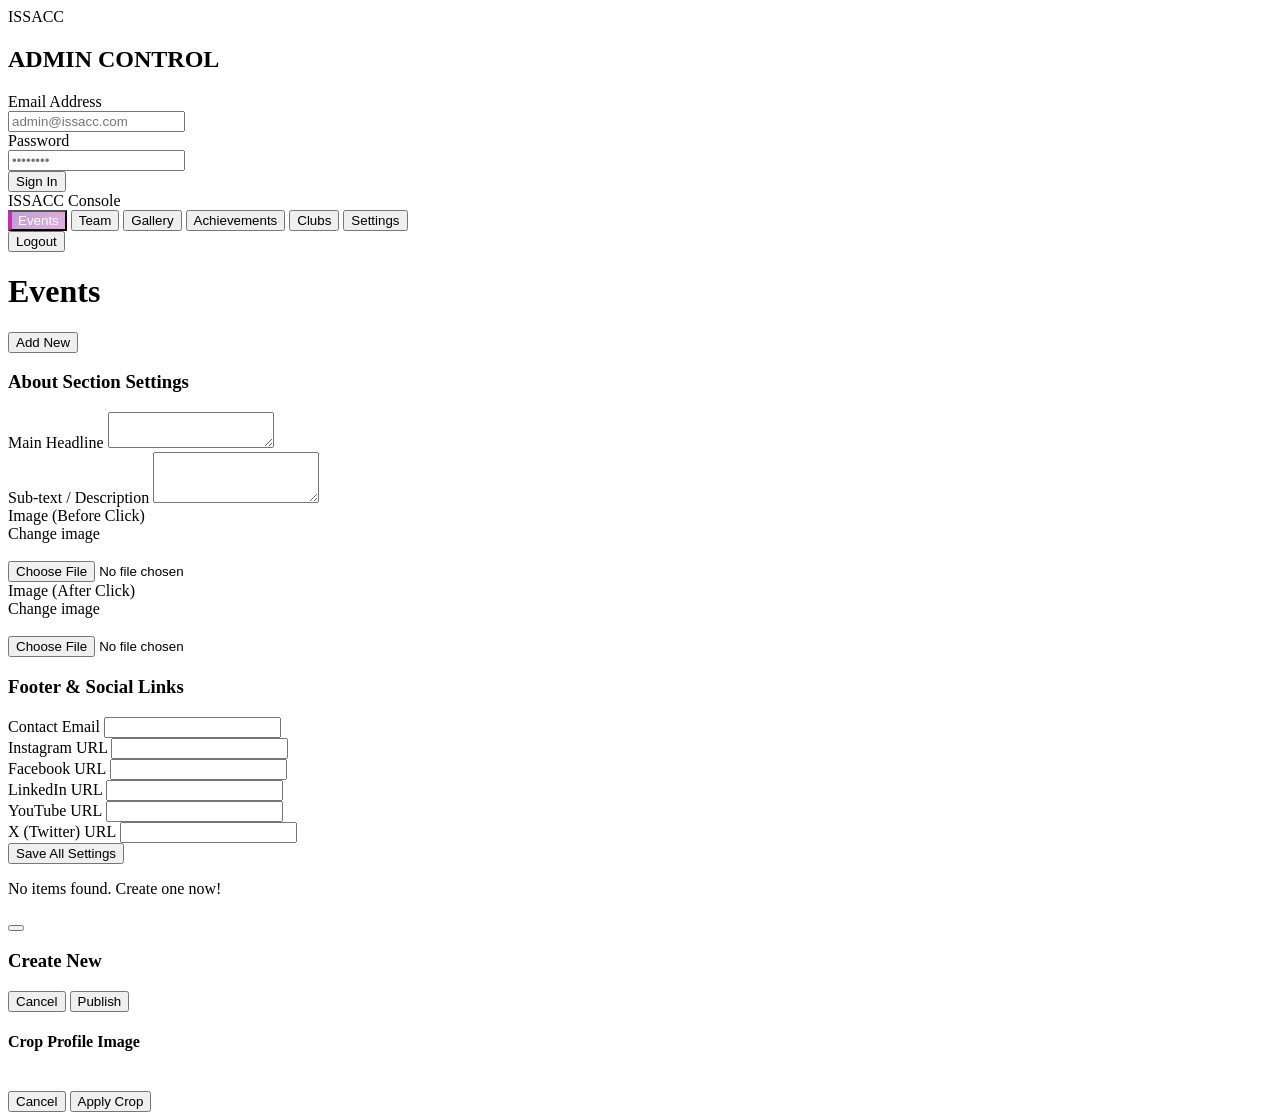
==== commit db9cf8f6: "Full and final" ====
--- a/admin.html
+++ b/admin.html
@@ -69,6 +69,15 @@
     .cropper-circle .cropper-view-box,
     .cropper-circle .cropper-face {
       border-radius: 50%;
+    }
+
+    /* Hide scrollbars globally while preserving scroll */
+    * {
+      scrollbar-width: none; /* Firefox */
+      -ms-overflow-style: none; /* IE / Edge */
+    }
+    *::-webkit-scrollbar {
+      display: none; /* Chrome, Safari, Opera */
     }
   </style>
 </head>
@@ -203,10 +212,10 @@
                     <div id="about-img-before-zone" class="border border-white/10 hover:border-brand-pink/50 rounded-xl p-4 flex flex-col items-center justify-center cursor-pointer transition-colors relative min-h-[120px]">
                       <i class="ri-image-add-line text-2xl text-gray-500 mb-1"></i>
                       <span class="text-xs text-gray-400">Change image</span>
-                      <input type="file" id="about-img-before" accept="image/*" class="absolute inset-0 opacity-0 cursor-pointer">
-                      <div id="about-img-before-preview" class="absolute inset-0 rounded-xl overflow-hidden bg-brand-card hidden">
+                      <div id="about-img-before-preview" class="absolute inset-0 rounded-xl overflow-hidden bg-brand-card hidden pointer-events-none">
                         <img src="" class="w-full h-full object-cover">
                       </div>
+                      <input type="file" id="about-img-before" accept="image/*" class="absolute inset-0 opacity-0 cursor-pointer z-10">
                     </div>
                   </div>
                   <div>
@@ -214,10 +223,10 @@
                     <div id="about-img-after-zone" class="border border-white/10 hover:border-brand-pink/50 rounded-xl p-4 flex flex-col items-center justify-center cursor-pointer transition-colors relative min-h-[120px]">
                       <i class="ri-image-add-line text-2xl text-gray-500 mb-1"></i>
                       <span class="text-xs text-gray-400">Change image</span>
-                      <input type="file" id="about-img-after" accept="image/*" class="absolute inset-0 opacity-0 cursor-pointer">
-                      <div id="about-img-after-preview" class="absolute inset-0 rounded-xl overflow-hidden bg-brand-card hidden">
+                      <div id="about-img-after-preview" class="absolute inset-0 rounded-xl overflow-hidden bg-brand-card hidden pointer-events-none">
                         <img src="" class="w-full h-full object-cover">
                       </div>
+                      <input type="file" id="about-img-after" accept="image/*" class="absolute inset-0 opacity-0 cursor-pointer z-10">
                     </div>
                   </div>
                 </div>
@@ -250,6 +259,10 @@
                   <label class="block text-xs font-bold uppercase tracking-wider text-gray-400 mb-2">YouTube URL</label>
                   <input type="url" id="set-youtube" class="w-full px-4 py-3 bg-brand-dark/80 border border-white/10 rounded-xl focus:outline-none focus:border-brand-pink text-white">
                 </div>
+                <div>
+                  <label class="block text-xs font-bold uppercase tracking-wider text-gray-400 mb-2">X (Twitter) URL</label>
+                  <input type="url" id="set-twitter" class="w-full px-4 py-3 bg-brand-dark/80 border border-white/10 rounded-xl focus:outline-none focus:border-brand-pink text-white">
+                </div>
               </div>
             </div>
 
@@ -341,6 +354,8 @@
     let achievementImage1Base64 = null;
     let achievementImage2Base64 = null;
     let achievementImage3Base64 = null;
+    let aboutImgBeforeBase64 = null;
+    let aboutImgAfterBase64 = null;
 
     document.addEventListener("DOMContentLoaded", async () => {
       // 1. Check Auth Session
@@ -603,12 +618,12 @@
           
           if (aboutData.bg_image_before) {
             const previewB = document.getElementById('about-img-before-preview');
-            previewB.children[0].src = aboutData.bg_image_before;
+            previewB.querySelector('img').src = aboutData.bg_image_before;
             previewB.classList.remove('hidden');
           }
           if (aboutData.bg_image_after) {
             const previewA = document.getElementById('about-img-after-preview');
-            previewA.children[0].src = aboutData.bg_image_after;
+            previewA.querySelector('img').src = aboutData.bg_image_after;
             previewA.classList.remove('hidden');
           }
         }
@@ -622,6 +637,7 @@
           document.getElementById('set-facebook').value = settingsData.facebook_url || '';
           document.getElementById('set-linkedin').value = settingsData.linkedin_url || '';
           document.getElementById('set-youtube').value = settingsData.youtube_url || '';
+          document.getElementById('set-twitter').value = settingsData.twitter_url || '';
         }
 
         loader.classList.add('hidden');
@@ -957,6 +973,8 @@
           titleEl.innerText = 'Crop Gallery Photo (4:3)';
         } else if (currentTab === 'achievements') {
           titleEl.innerText = 'Crop Achievement Photo';
+        } else if (currentTab === 'settings') {
+          titleEl.innerText = 'Crop About Section Image (4:5)';
         } else {
           titleEl.innerText = 'Crop Image';
         }
@@ -1106,8 +1124,8 @@
 
     function setupSettingsPreviews() {
       const binds = [
-        { inputId: 'about-img-before', previewId: 'about-img-before-preview' },
-        { inputId: 'about-img-after', previewId: 'about-img-after-preview' }
+        { inputId: 'about-img-before', previewId: 'about-img-before-preview', setVal: (val) => aboutImgBeforeBase64 = val },
+        { inputId: 'about-img-after', previewId: 'about-img-after-preview', setVal: (val) => aboutImgAfterBase64 = val }
       ];
 
       binds.forEach(bind => {
@@ -1117,12 +1135,9 @@
         input.addEventListener('change', (e) => {
           const file = e.target.files[0];
           if (file) {
-            const reader = new FileReader();
-            reader.onload = () => {
-              preview.querySelector('img').src = reader.result;
-              preview.classList.remove('hidden');
-            };
-            reader.readAsDataURL(file);
+            openCropper(file, preview, 4 / 5, (base64) => {
+              bind.setVal(base64);
+            });
           }
         });
       });
@@ -1317,17 +1332,11 @@
         const fileA = document.getElementById('about-img-after');
         let imgUrlB = '', imgUrlA = '';
 
-        if (fileB.files.length > 0) {
-          const reader = new FileReader();
-          const p = new Promise(resolve => reader.onload = () => resolve(reader.result));
-          reader.readAsDataURL(fileB.files[0]);
-          imgUrlB = await uploadToCloudinary(await p, 'issacc homepage/About');
-        }
-        if (fileA.files.length > 0) {
-          const reader = new FileReader();
-          const p = new Promise(resolve => reader.onload = () => resolve(reader.result));
-          reader.readAsDataURL(fileA.files[0]);
-          imgUrlA = await uploadToCloudinary(await p, 'issacc homepage/About');
+        if (aboutImgBeforeBase64) {
+          imgUrlB = await uploadToCloudinary(aboutImgBeforeBase64, 'issacc homepage/About');
+        }
+        if (aboutImgAfterBase64) {
+          imgUrlA = await uploadToCloudinary(aboutImgAfterBase64, 'issacc homepage/About');
         }
 
         // 1. Save About Row
@@ -1339,20 +1348,23 @@
         if (imgUrlB) aboutPayload.bg_image_before = imgUrlB;
         if (imgUrlA) aboutPayload.bg_image_after = imgUrlA;
 
-        const aboutRes = await supabaseClient.from('about').upsert(aboutPayload);
+        const aboutRes = await supabaseClient.from('about').update(aboutPayload).eq('id', 1);
         if (aboutRes.error) throw aboutRes.error;
+
+        aboutImgBeforeBase64 = null;
+        aboutImgAfterBase64 = null;
 
         // 2. Save Footer Settings Row
         let settingsPayload = {
-          id: 1,
           contact_email: document.getElementById('set-email').value,
           instagram_url: document.getElementById('set-instagram').value || null,
           facebook_url: document.getElementById('set-facebook').value || null,
           linkedin_url: document.getElementById('set-linkedin').value || null,
-          youtube_url: document.getElementById('set-youtube').value || null
+          youtube_url: document.getElementById('set-youtube').value || null,
+          twitter_url: document.getElementById('set-twitter').value || null
         };
 
-        const settingsRes = await supabaseClient.from('settings').upsert(settingsPayload);
+        const settingsRes = await supabaseClient.from('settings').update(settingsPayload).eq('id', 1);
         if (settingsRes.error) throw settingsRes.error;
 
         alert('Settings saved successfully!');
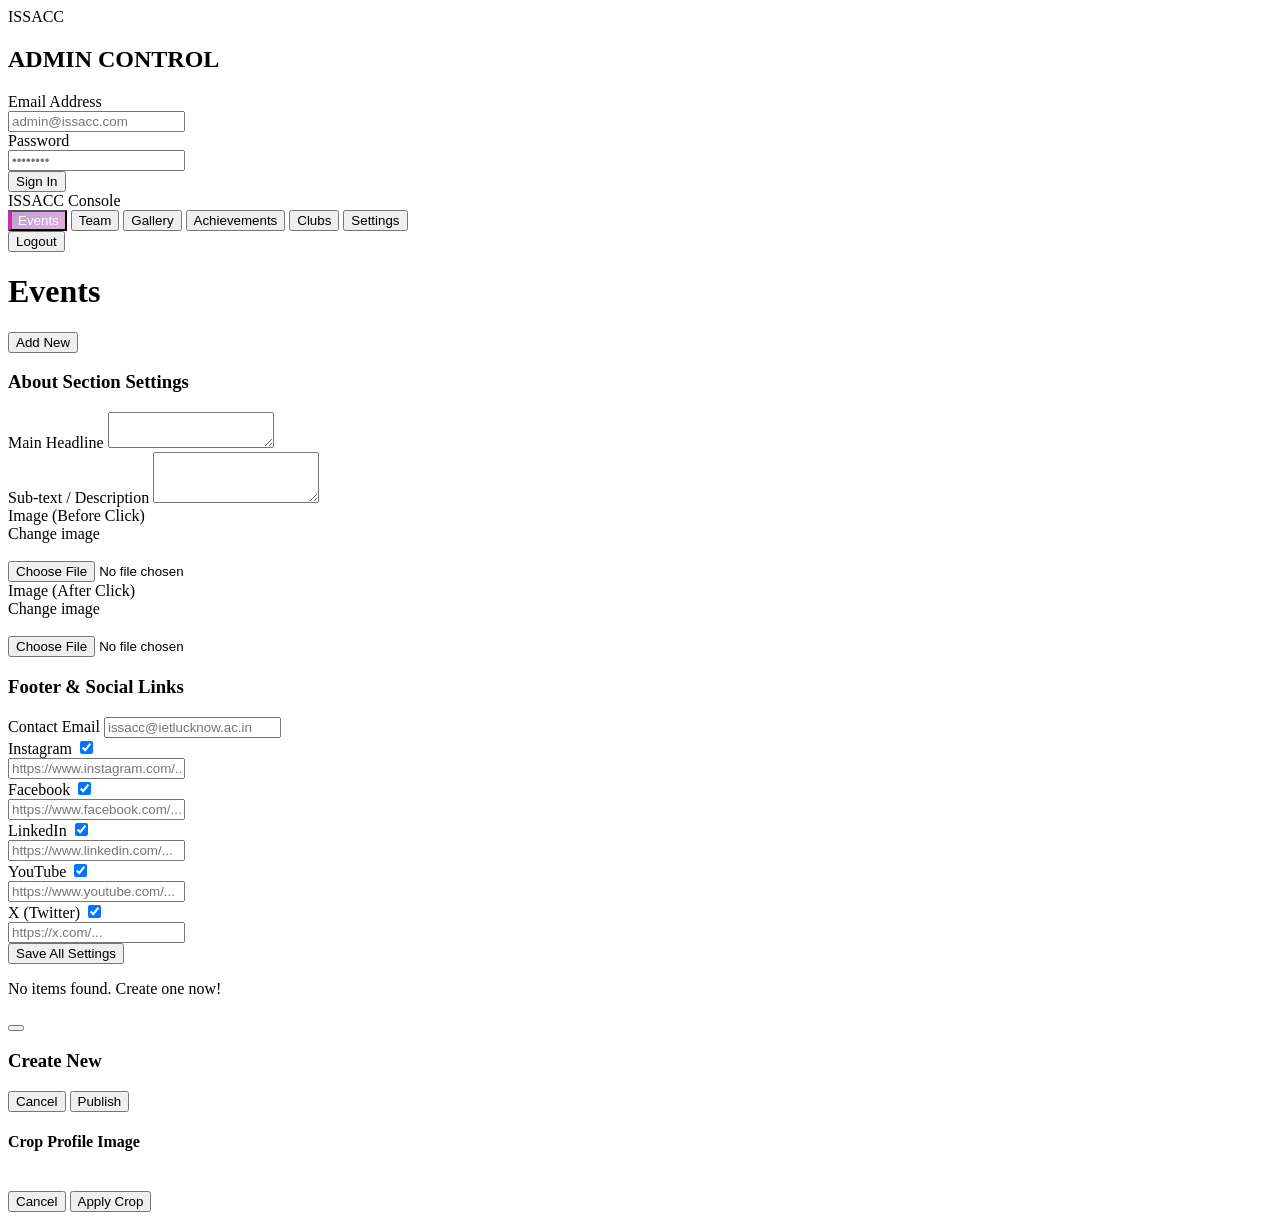
==== commit 605bcebf: "marquee and footer edits" ====
--- a/admin.html
+++ b/admin.html
@@ -241,27 +241,77 @@
               <div class="grid grid-cols-1 md:grid-cols-2 gap-5">
                 <div>
                   <label class="block text-xs font-bold uppercase tracking-wider text-gray-400 mb-2">Contact Email</label>
-                  <input type="email" id="set-email" class="w-full px-4 py-3 bg-brand-dark/80 border border-white/10 rounded-xl focus:outline-none focus:border-brand-pink text-white">
+                  <input type="email" id="set-email" placeholder="issacc@ietlucknow.ac.in" class="w-full px-4 py-3 bg-brand-dark/80 border border-white/10 rounded-xl focus:outline-none focus:border-brand-pink text-white">
                 </div>
+
+                <!-- Instagram -->
                 <div>
-                  <label class="block text-xs font-bold uppercase tracking-wider text-gray-400 mb-2">Instagram URL</label>
-                  <input type="url" id="set-instagram" class="w-full px-4 py-3 bg-brand-dark/80 border border-white/10 rounded-xl focus:outline-none focus:border-brand-pink text-white">
+                  <div class="flex items-center justify-between mb-2">
+                    <label class="text-xs font-bold uppercase tracking-wider text-gray-400 flex items-center gap-1.5">
+                      <i class="ri-instagram-line text-pink-400"></i> Instagram
+                    </label>
+                    <label class="relative inline-flex items-center cursor-pointer" title="Enable/Disable Instagram in footer">
+                      <input type="checkbox" id="toggle-instagram" class="sr-only peer" checked onchange="toggleSocialInput('instagram')">
+                      <div class="w-8 h-4 bg-gray-700 peer-focus:outline-none rounded-full peer peer-checked:after:translate-x-full peer-checked:after:border-white after:content-[''] after:absolute after:top-[2px] after:left-[2px] after:bg-white after:border-gray-300 after:border after:rounded-full after:h-3 after:w-3 after:transition-all peer-checked:bg-brand-pink"></div>
+                    </label>
+                  </div>
+                  <input type="url" id="set-instagram" placeholder="https://www.instagram.com/..." class="w-full px-4 py-3 bg-brand-dark/80 border border-white/10 rounded-xl focus:outline-none focus:border-brand-pink text-white transition-opacity">
                 </div>
+
+                <!-- Facebook -->
                 <div>
-                  <label class="block text-xs font-bold uppercase tracking-wider text-gray-400 mb-2">Facebook URL</label>
-                  <input type="url" id="set-facebook" class="w-full px-4 py-3 bg-brand-dark/80 border border-white/10 rounded-xl focus:outline-none focus:border-brand-pink text-white">
+                  <div class="flex items-center justify-between mb-2">
+                    <label class="text-xs font-bold uppercase tracking-wider text-gray-400 flex items-center gap-1.5">
+                      <i class="ri-facebook-fill text-blue-400"></i> Facebook
+                    </label>
+                    <label class="relative inline-flex items-center cursor-pointer" title="Enable/Disable Facebook in footer">
+                      <input type="checkbox" id="toggle-facebook" class="sr-only peer" checked onchange="toggleSocialInput('facebook')">
+                      <div class="w-8 h-4 bg-gray-700 peer-focus:outline-none rounded-full peer peer-checked:after:translate-x-full peer-checked:after:border-white after:content-[''] after:absolute after:top-[2px] after:left-[2px] after:bg-white after:border-gray-300 after:border after:rounded-full after:h-3 after:w-3 after:transition-all peer-checked:bg-brand-pink"></div>
+                    </label>
+                  </div>
+                  <input type="url" id="set-facebook" placeholder="https://www.facebook.com/..." class="w-full px-4 py-3 bg-brand-dark/80 border border-white/10 rounded-xl focus:outline-none focus:border-brand-pink text-white transition-opacity">
                 </div>
+
+                <!-- LinkedIn -->
                 <div>
-                  <label class="block text-xs font-bold uppercase tracking-wider text-gray-400 mb-2">LinkedIn URL</label>
-                  <input type="url" id="set-linkedin" class="w-full px-4 py-3 bg-brand-dark/80 border border-white/10 rounded-xl focus:outline-none focus:border-brand-pink text-white">
+                  <div class="flex items-center justify-between mb-2">
+                    <label class="text-xs font-bold uppercase tracking-wider text-gray-400 flex items-center gap-1.5">
+                      <i class="ri-linkedin-box-fill text-blue-500"></i> LinkedIn
+                    </label>
+                    <label class="relative inline-flex items-center cursor-pointer" title="Enable/Disable LinkedIn in footer">
+                      <input type="checkbox" id="toggle-linkedin" class="sr-only peer" checked onchange="toggleSocialInput('linkedin')">
+                      <div class="w-8 h-4 bg-gray-700 peer-focus:outline-none rounded-full peer peer-checked:after:translate-x-full peer-checked:after:border-white after:content-[''] after:absolute after:top-[2px] after:left-[2px] after:bg-white after:border-gray-300 after:border after:rounded-full after:h-3 after:w-3 after:transition-all peer-checked:bg-brand-pink"></div>
+                    </label>
+                  </div>
+                  <input type="url" id="set-linkedin" placeholder="https://www.linkedin.com/..." class="w-full px-4 py-3 bg-brand-dark/80 border border-white/10 rounded-xl focus:outline-none focus:border-brand-pink text-white transition-opacity">
                 </div>
+
+                <!-- YouTube -->
                 <div>
-                  <label class="block text-xs font-bold uppercase tracking-wider text-gray-400 mb-2">YouTube URL</label>
-                  <input type="url" id="set-youtube" class="w-full px-4 py-3 bg-brand-dark/80 border border-white/10 rounded-xl focus:outline-none focus:border-brand-pink text-white">
+                  <div class="flex items-center justify-between mb-2">
+                    <label class="text-xs font-bold uppercase tracking-wider text-gray-400 flex items-center gap-1.5">
+                      <i class="ri-youtube-fill text-red-500"></i> YouTube
+                    </label>
+                    <label class="relative inline-flex items-center cursor-pointer" title="Enable/Disable YouTube in footer">
+                      <input type="checkbox" id="toggle-youtube" class="sr-only peer" checked onchange="toggleSocialInput('youtube')">
+                      <div class="w-8 h-4 bg-gray-700 peer-focus:outline-none rounded-full peer peer-checked:after:translate-x-full peer-checked:after:border-white after:content-[''] after:absolute after:top-[2px] after:left-[2px] after:bg-white after:border-gray-300 after:border after:rounded-full after:h-3 after:w-3 after:transition-all peer-checked:bg-brand-pink"></div>
+                    </label>
+                  </div>
+                  <input type="url" id="set-youtube" placeholder="https://www.youtube.com/..." class="w-full px-4 py-3 bg-brand-dark/80 border border-white/10 rounded-xl focus:outline-none focus:border-brand-pink text-white transition-opacity">
                 </div>
+
+                <!-- X (Twitter) -->
                 <div>
-                  <label class="block text-xs font-bold uppercase tracking-wider text-gray-400 mb-2">X (Twitter) URL</label>
-                  <input type="url" id="set-twitter" class="w-full px-4 py-3 bg-brand-dark/80 border border-white/10 rounded-xl focus:outline-none focus:border-brand-pink text-white">
+                  <div class="flex items-center justify-between mb-2">
+                    <label class="text-xs font-bold uppercase tracking-wider text-gray-400 flex items-center gap-1.5">
+                      <i class="ri-twitter-x-fill text-gray-300"></i> X (Twitter)
+                    </label>
+                    <label class="relative inline-flex items-center cursor-pointer" title="Enable/Disable X (Twitter) in footer">
+                      <input type="checkbox" id="toggle-twitter" class="sr-only peer" checked onchange="toggleSocialInput('twitter')">
+                      <div class="w-8 h-4 bg-gray-700 peer-focus:outline-none rounded-full peer peer-checked:after:translate-x-full peer-checked:after:border-white after:content-[''] after:absolute after:top-[2px] after:left-[2px] after:bg-white after:border-gray-300 after:border after:rounded-full after:h-3 after:w-3 after:transition-all peer-checked:bg-brand-pink"></div>
+                    </label>
+                  </div>
+                  <input type="url" id="set-twitter" placeholder="https://x.com/..." class="w-full px-4 py-3 bg-brand-dark/80 border border-white/10 rounded-xl focus:outline-none focus:border-brand-pink text-white transition-opacity">
                 </div>
               </div>
             </div>
@@ -597,6 +647,20 @@
       const item = loadedItems.find(x => x.id === id);
       if (item) {
         openFormModal(item);
+      }
+    }
+
+    function toggleSocialInput(name) {
+      const toggle = document.getElementById(`toggle-${name}`);
+      const input = document.getElementById(`set-${name}`);
+      if (toggle && input) {
+        if (toggle.checked) {
+          input.disabled = false;
+          input.classList.remove('opacity-40');
+        } else {
+          input.disabled = true;
+          input.classList.add('opacity-40');
+        }
       }
     }
 
@@ -633,11 +697,23 @@
         if (settingsErr) console.error(settingsErr);
         else if (settingsData) {
           document.getElementById('set-email').value = settingsData.contact_email || '';
-          document.getElementById('set-instagram').value = settingsData.instagram_url || '';
-          document.getElementById('set-facebook').value = settingsData.facebook_url || '';
-          document.getElementById('set-linkedin').value = settingsData.linkedin_url || '';
-          document.getElementById('set-youtube').value = settingsData.youtube_url || '';
-          document.getElementById('set-twitter').value = settingsData.twitter_url || '';
+
+          const setupSocialField = (name, urlVal, defaultUrl) => {
+            const toggle = document.getElementById(`toggle-${name}`);
+            const input = document.getElementById(`set-${name}`);
+            if (toggle && input) {
+              const hasUrl = urlVal !== null && urlVal !== undefined && urlVal !== '';
+              toggle.checked = hasUrl;
+              input.value = hasUrl ? urlVal : defaultUrl;
+              toggleSocialInput(name);
+            }
+          };
+
+          setupSocialField('instagram', settingsData.instagram_url, 'https://www.instagram.com');
+          setupSocialField('facebook', settingsData.facebook_url, 'https://www.facebook.com');
+          setupSocialField('linkedin', settingsData.linkedin_url, 'https://www.linkedin.com');
+          setupSocialField('youtube', settingsData.youtube_url, 'https://www.youtube.com');
+          setupSocialField('twitter', settingsData.twitter_url, 'https://x.com');
         }
 
         loader.classList.add('hidden');
@@ -1354,14 +1430,24 @@
         aboutImgBeforeBase64 = null;
         aboutImgAfterBase64 = null;
 
-        // 2. Save Footer Settings Row
+        // Helper to get URL if toggle is checked, or null if disabled
+        const getSocialUrl = (name) => {
+          const toggle = document.getElementById(`toggle-${name}`);
+          const input = document.getElementById(`set-${name}`);
+          if (toggle && toggle.checked && input) {
+            return input.value.trim() || null;
+          }
+          return null;
+        };
+
+        // 2. Save Footer Settings Row (only valid columns in database schema)
         let settingsPayload = {
-          contact_email: document.getElementById('set-email').value,
-          instagram_url: document.getElementById('set-instagram').value || null,
-          facebook_url: document.getElementById('set-facebook').value || null,
-          linkedin_url: document.getElementById('set-linkedin').value || null,
-          youtube_url: document.getElementById('set-youtube').value || null,
-          twitter_url: document.getElementById('set-twitter').value || null
+          contact_email: document.getElementById('set-email').value || null,
+          instagram_url: getSocialUrl('instagram'),
+          facebook_url: getSocialUrl('facebook'),
+          linkedin_url: getSocialUrl('linkedin'),
+          youtube_url: getSocialUrl('youtube'),
+          twitter_url: getSocialUrl('twitter')
         };
 
         const settingsRes = await supabaseClient.from('settings').update(settingsPayload).eq('id', 1);
